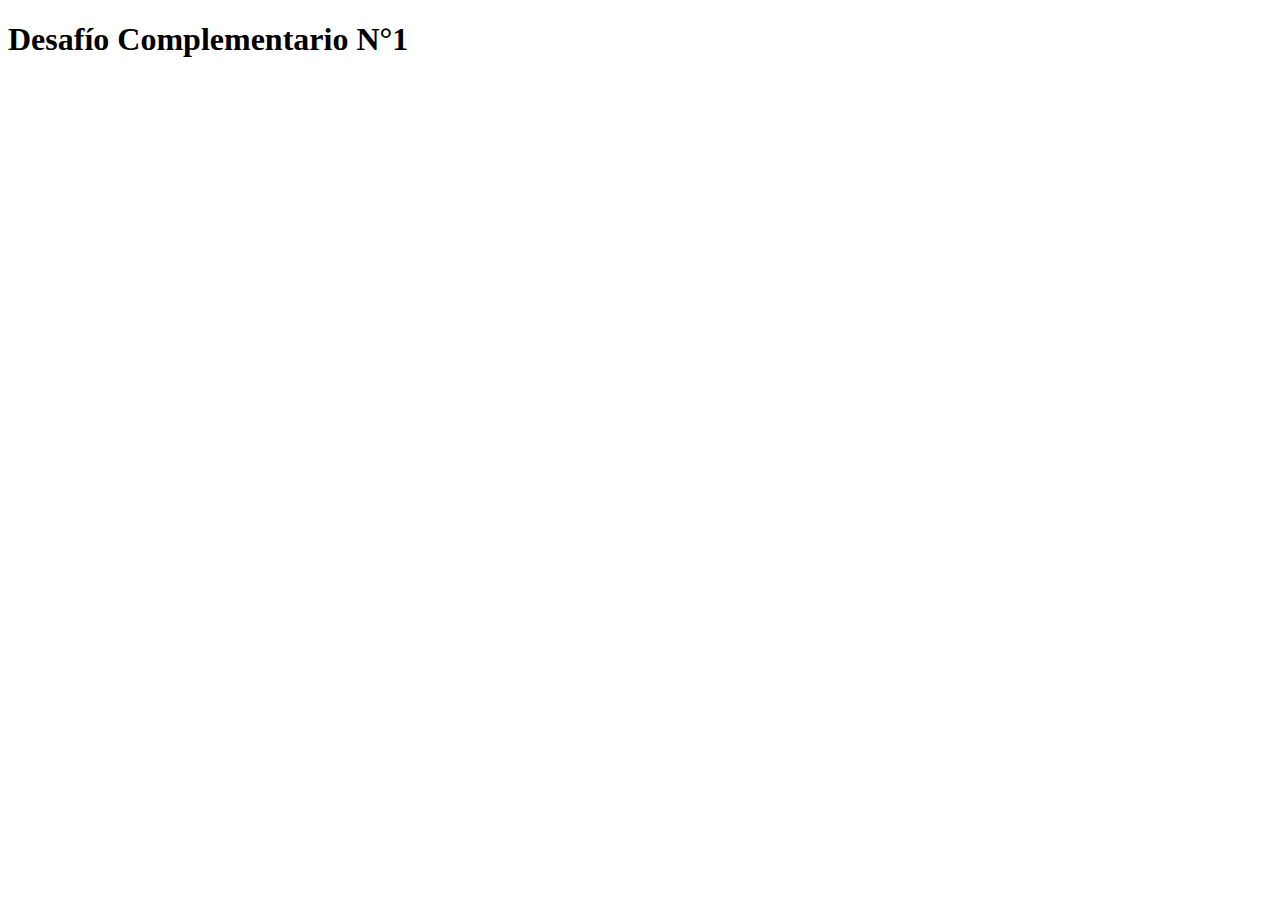
==== Desafío Complementario 1/index.html @ bef8c0fe "Desafio Entregable 1" ====
<!DOCTYPE html>
<html lang="es">
<head>
    <meta charset="UTF-8">
    <meta http-equiv="X-UA-Compatible" content="IE=edge">
    <meta name="viewport" content="width=device-width, initial-scale=1.0">
    <script src="./scripts/index.js"></script>
    <title>Desafío Complementario 1</title>
</head>
<h1>Desafío Complementario N°1</h1>
<body>
    
</body>
</html>
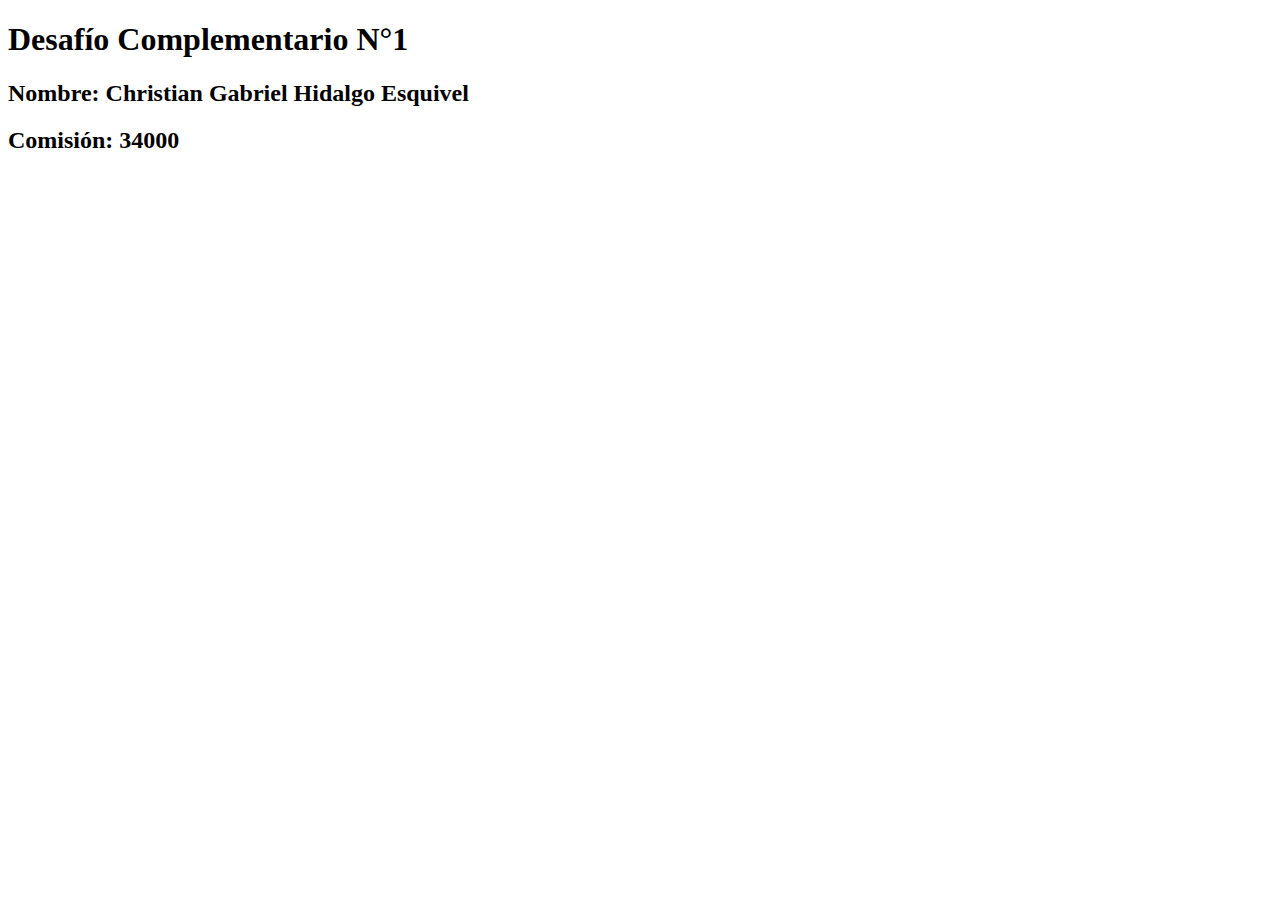
==== commit 8c71662e: "desafio complementario 1" ====
--- a/Desafío Complementario 1/index.html
+++ b/Desafío Complementario 1/index.html
@@ -7,8 +7,11 @@
     <script src="./scripts/index.js"></script>
     <title>Desafío Complementario 1</title>
 </head>
-<h1>Desafío Complementario N°1</h1>
 <body>
+    <h1>Desafío Complementario N°1</h1>
+
+    <h2>Nombre: <b>Christian Gabriel Hidalgo Esquivel</b></h2>
+    <h2>Comisión: <b>34000</b></h2>
     
 </body>
 </html>